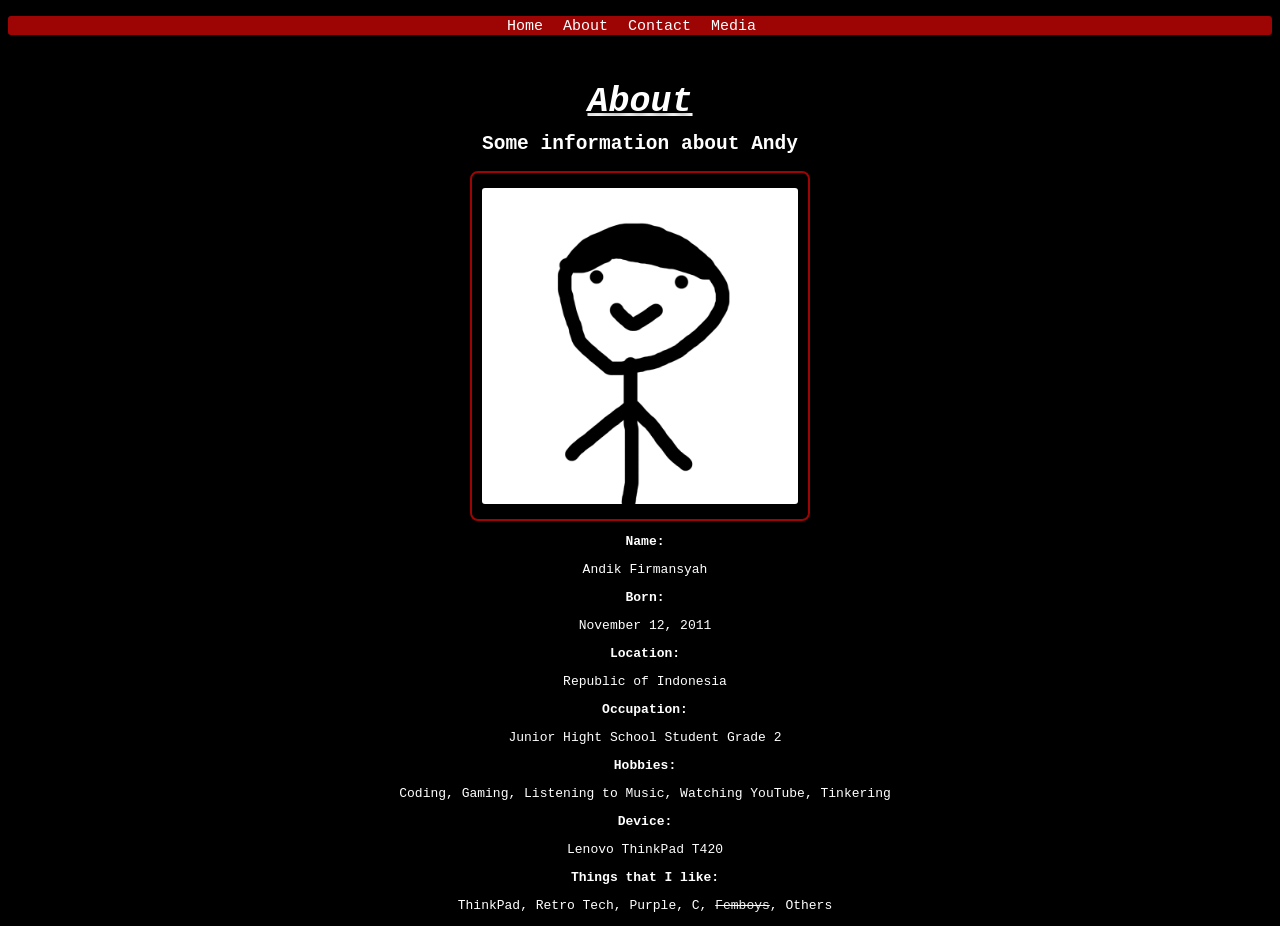
==== about/index.html @ 60d20771 "add files" ====
<!DOCTYPE html>
<html lang="en">
<head>
    <meta charset="UTF-8">
    <meta name="viewport" content="width=device-width, initial-scale=1.0">
    <script src="../script.js"></script>
    <link rel="stylesheet" href="style.css">
    <title>AndyWeb:About</title>
</head>
<body>
    <nav>
        <ul>
            <li><a href="../index.html">Home</a></li>
            <li><a href="../about/index.html">About</a></li>
            <li><a href="../contact/index.html">Contact</a></li>
            <li><a href="../media/index.html">Media</a></li>
        </ul>
    </nav>


    <h4 class="title">About</h4>
    <h2 class="subtitle">Some information about Andy</h2>

    <div class="basic-information-container">
        <img id="andy" src="andy.png" onclick="diffImage(this)">
    </div>

    <p class="basic-information"><strong>Name:</strong></p>
    <p class="basic-information">Andik Firmansyah</p>
    <p class="basic-information"><strong>Born:</strong></p>
    <p class="basic-information"> November 12, 2011</p>
    <p class="basic-information"><strong>Location:</strong></p>
    <p class="basic-information"> Republic of Indonesia</p>
    <p class="basic-information"><strong>Occupation:</strong></p>
    <p class="basic-information"> Junior Hight School Student Grade 2</p>
    <p class="basic-information"><strong>Hobbies:</strong></p>
    <p class="basic-information"> Coding, Gaming, Listening to Music, Watching YouTube, Tinkering</p>
    <p class="basic-information"><strong>Device:</strong></p>
    <p class="basic-information"> Lenovo ThinkPad T420</p>
    <p class="basic-information"><strong>Things that I like:</strong></p>
    <p class="basic-information"> ThinkPad, Retro Tech, Purple, C, <strike>Femboys</strike>, Others</p>


</body>
</html>
---- about/style.css ----
:root {
    --font: monospace;
}

body {
    background-color: black;
    background-size: cover;
    background-position-x: -400px;
}

nav {
  background-color: #9d0505;
  padding: 0;
  border-radius: 3px;
}

nav ul {
  list-style-type: none;
  padding-left: 3px;
  display: flex;
  flex-direction: row;
  justify-content: center;
}

nav ul li {
  margin-right: 20px;
}

nav ul li a {
  color: white;
  text-decoration: none;
  font-family: var(--font);
  font-size: 15px;
}


.title {
    color: white;
    font-family: var(--font);
    font-size: 35px;
    font-style: italic;
    text-decoration: underline;
    justify-content: center;
    display: flex;
    text-shadow: 1px 1px 8px rgba(0,0,0,1);
}

.subtitle {
    color: white;
    font-family: var(--font);
    display: flex;
    justify-content: center;
    margin-top: -35px;
    text-shadow: 1px 1px 8px rgba(0,0,0,1);
}

.basic-information-container {
    border: #9d0505 solid 2px;
    border-radius: 8px;
    margin: auto;
    display: flex;
    align-items: center;
    justify-content: center;
    width: 25%;
    padding: 10px;
    backdrop-filter: brightness(80%) blur(12px);
}

.basic-information-container img {
    display: block;
    width: 100%;
    border-radius: 8px;
    padding: 5px;
}

.basic-information {
    color: white;
    font-family: var(--font);
    margin-left: 10px;
    text-align: center;
    text-shadow: 1px 1px 8px rgba(0,0,0,1);
}
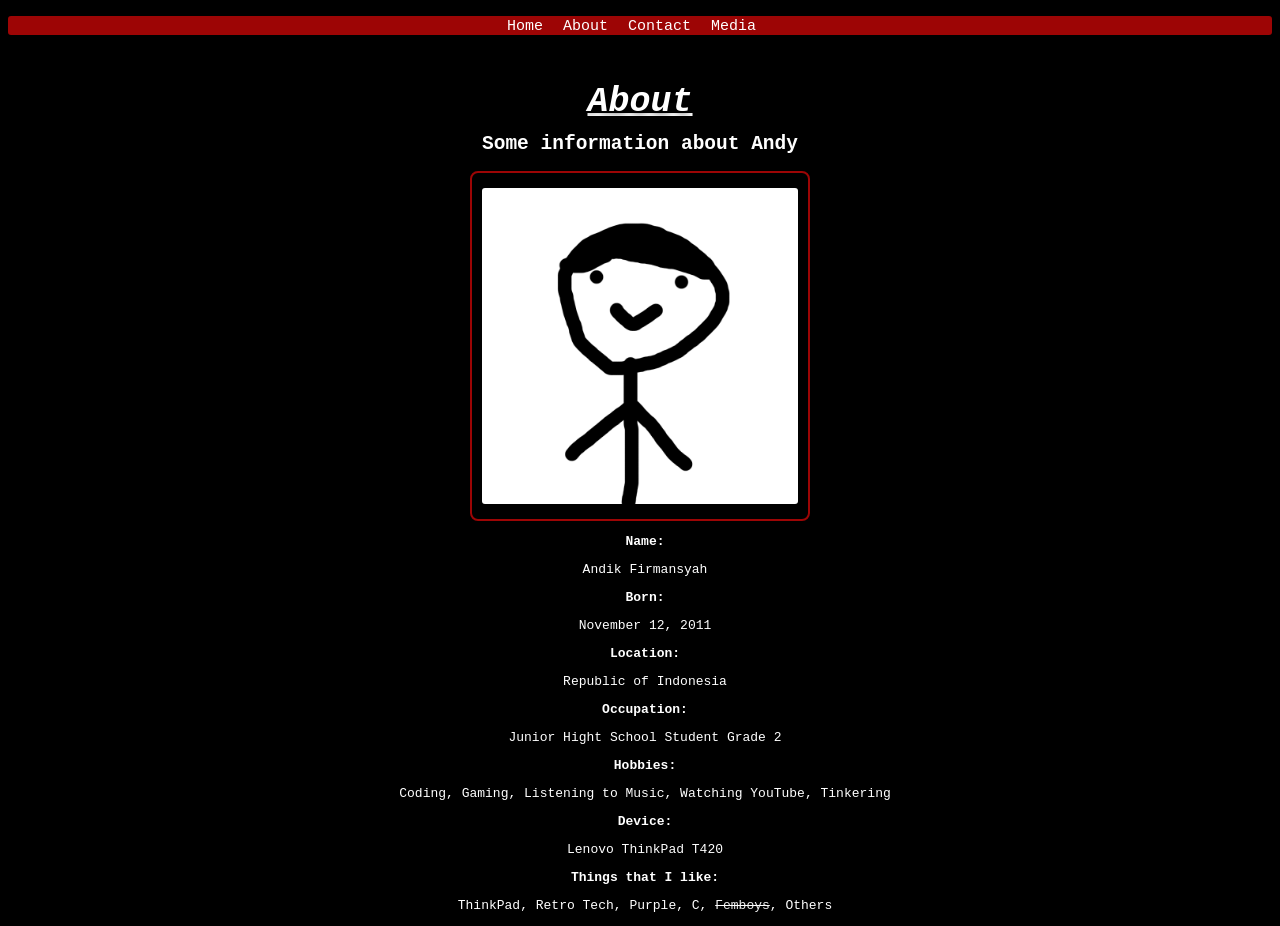
==== commit e0780488: "Some optimisation and color change" ====
--- a/about/index.html
+++ b/about/index.html
@@ -8,7 +8,7 @@
     <title>AndyWeb:About</title>
 </head>
 <body>
-    <nav>
+    <nav id="navbar">
         <ul>
             <li><a href="../index.html">Home</a></li>
             <li><a href="../about/index.html">About</a></li>
@@ -21,8 +21,8 @@
     <h4 class="title">About</h4>
     <h2 class="subtitle">Some information about Andy</h2>
 
-    <div class="basic-information-container">
-        <img id="andy" src="andy.png" onclick="diffImage(this)">
+    <div id="bi-container" class="basic-information-container">
+        <img src="andy.png" onclick="diffImage(this)">
     </div>
 
     <p class="basic-information"><strong>Name:</strong></p>
--- a/about/style.css
+++ b/about/style.css
@@ -5,13 +5,17 @@
 body {
     background-color: black;
     background-size: cover;
-    background-position-x: -400px;
+    background-repeat: no-repeat;
+    background-position-x: -300px;
+    border-radius: 8px;
+    backdrop-filter: brightness(45%);
 }
 
 nav {
   background-color: #9d0505;
   padding: 0;
   border-radius: 3px;
+  transition: 0.2s ease-in-out;
 }
 
 nav ul {
@@ -63,7 +67,8 @@
     justify-content: center;
     width: 25%;
     padding: 10px;
-    backdrop-filter: brightness(80%) blur(12px);
+    transition: 0.2s ease-in-out;
+/*  backdrop-filter: blur(12px); */
 }
 
 .basic-information-container img {
@@ -79,4 +84,4 @@
     margin-left: 10px;
     text-align: center;
     text-shadow: 1px 1px 8px rgba(0,0,0,1);
-}+}
